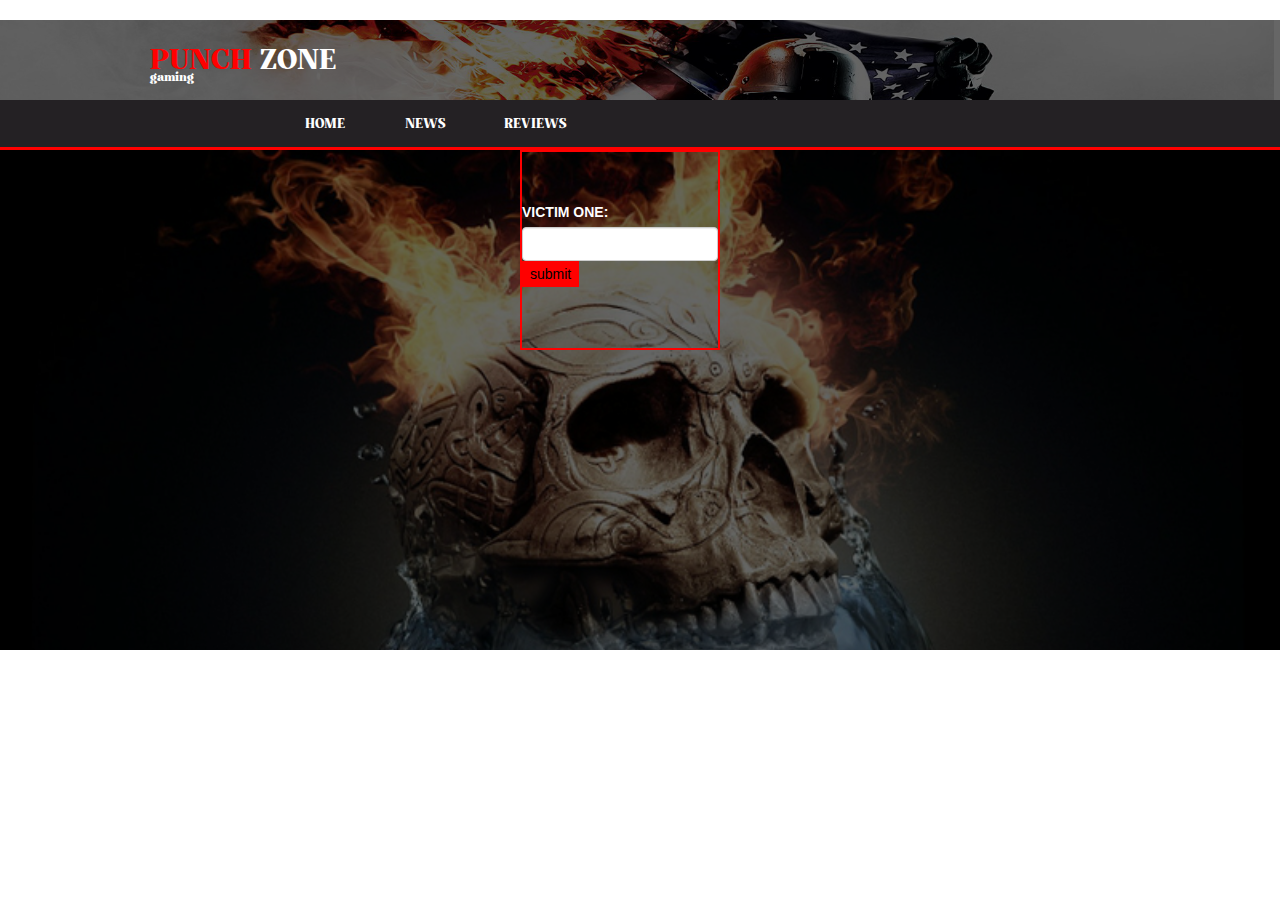
==== game.html @ bbba7193 "adding the license file and its content" ====
<!DOCTYPE html>
<html lang="en" dir="ltr">
  <head>
    <link href="css/bootstrap.css" rel="stylesheet" type="text/css">
     <link href="css/styles.css" rel="stylesheet" type="text/css">
     <link href="css/flexslider.css" rel="stylesheet" type="text/css">
     <script   src="https://code.jquery.com/jquery-3.3.1.min.js"
     integrity="sha256-FgpCb/KJQlLNfOu91ta32o/NMZxltwRo8QtmkMRdAu8="
     crossorigin="anonymous"></script>
     <script src="js/scripts.js"></script>
    <title></title>
  </head>
  <body>
    <div class="title-bar">
      <div class="title">
        <h2 class="pork"> <span id="pork">PUNCH</span> ZONE</h2>
        <p class="game">gaming</p>
      </div>
    </div>
    <div class="link-bar">
      <div class="home">
        <a href="index.html">HOME</a>
        <div class="news">
          NEWS
        </div>
        <div class="reviews">REVIEWS</div>
      </div>
    </div>

    <div class="wall2">
      <div class="wall2-cover">
        <div class="container">
          <div class="row">
            <form id="form1" onsubmit="return false" >
              <div class="col-md-5">
                <div class="playerOne">
                  <div class="playerNameOne">

                  </div>
                  <div class="p1Out">

                  </div>

                  <input id="rollOne" type="submit" name="roll" value="ROLL">
                  <input id="hold" type="submit" name="hold" value="HOLD">
                  <div class="output2">

                  </div>
                </div>
              </div>
            </form>

            <div class="col-md-2">
              <div class="output">

              </div>
            </div>
            <form id="form2"  onsubmit="return false">
              <div class="col-md-5">
                <div class="playerTwo">
                  <div class="playerNameTwo">

                  </div>
                  <div class="p2Out">

                  </div>
                  <input id="rollTwo" type="submit" name="roll" value="ROLL">
                  <input id="hold2" type="submit" name="hold" value="HOLD">
                  <div class="output3">

                  </div>
                </div>
              </div>
            </form>
          </div>
        </div>
        <div class="vic1">
           <label for="victim1">VICTIM ONE:</label>
           <input id="victim1" class="form-control" type="text">
           <input type="submit" id="play1" name="submit" value="submit">
       </div>
        <div class="vic2">
           <label for="victim2">VICTIM TWO:</label>
           <input id="victim2" class="form-control" type="text">
           <input type="submit" id="play2" name="submit" value="submit">
       </div>
      </div>
      <div class="winner">
        <div class="win">

        </div>
        <input type="submit" id="new" name="submit" value="NEW GAME" onClick="window.location.reload()" >
      </div>
    </div>

  </body>
</html>
---- css/styles.css ----
.p1Out {
   color: red;
  border: 2px;
  width: 100px;
  height: 100px;
  font-size:400%;
  position: relative;
  left: 170px;
}
.p2Out {
  color: red;
  border: 2px;
  width: 100px;
  height: 100px;
  font-size:400%;
  position: relative;
  left: 170px;
}
.output {
  border: 2px solid red;
  width: 100px;
  height: 70px;
  text-align: center;
  color: red;
  font-size: 300%;
  position: relative;
  left: 40px;
  top: 100px
}
.output2 {
  border: 2px solid red;
  width: 100px;
  height: 100px;
  text-align: center;
  color: red;
  font-size: 150%;

}
.output3 {
  border: 2px solid red;
  width: 100px;
  height: 100px;
  text-align: center;
  color: red;
  font-size: 150%;
}
.playerOne{
  border: 2px solid red;
  text-align: center;
}
.playerTwo{
  border: 2px solid red;
  text-align: center;
}
.title-bar{
  background-image: url("img/title4.jpg");
  background-repeat: no-repeat;
  background-size: cover;
  width: 100%;
  height: 80px;

}
.title {
  font-family: titleFont2;
  color: white;
  background-color: #5DADEC;
  background:rgba(0,0,0,0.6);
  position: relative;
  top: 0;
  left: 0;
  width: 100%;
  height: 80px;
}
#pork {
  color: red;
}
.pork{
  position: relative;
  top: 25px;
  left: 150px;
}
.game{
  position: relative;
  top: 5px;
  left: 150px;
}

@font-face {
  src: url(fonts/DearPonyPersonalUse-Heavy.otf);
  font-family: titleFont2;
}
.link-bar{
  border-bottom: 3px solid red;
  height: 50px;
  width: 100%;
  background-color: #242124;
}
a {
  color: white;

  text-decoration: none;
}
a:hover{
 color: white;
  text-decoration: none;
}
.home{
  width: 50px;
  height: 50px;
  padding-top: 15px;
  text-align: center;
  font-family: titleFont2;
  text-decoration: none;
  position: relative;
  left: 300px;
  }
  .home:hover{
    background-color: red;
  }
.wall2{
  background-image: url("img/joker2.jpg");
  background-size: cover;
  background-repeat: no-repeat;
  height: 500px;
}
.wall2-cover {
  background-color: #5DADEC;
  background:rgba(0,0,0,0.6);
  position: relative;
  top: 0;
  left: 0;
  width: 100%;
  height: 500px;
}
body {
  width: 100%;
  overflow-x: hidden;
}
.container{
  position: relative;
  top: 100px;
  display: none;
}
.vic1 {
  padding-top: 50px;
  width: 200px;
  height: 200px;
  border: 2px solid red;
  position: relative;
  color: white;
  left: 520px;
}
.vic2 {
  padding-top: 50px;
  width: 200px;
  height: 200px;
  border: 2px solid red;
  position: relative;
  color: white;
  left: 520px;
  display: none;

}
.playerNameOne{
  color: white;
  font-size: 250%;
  height: 100px;
  text-align: center;
  border: 2px ;
  width: 150px;
}
.playerNameTwo{
  color: white;
  font-size: 250%;
  height: 100px;
  text-align: center;
  border: 2px ;
  width: 150px;

}
.news {
  font-family: titleFont2;
  color: white;
  border: 2px;
  width: 50px;
  height: 50px;
  position: relative;
  top: -35px;
  left: 100px;
  padding-top: 15px;
}
.news:hover{
  background-color: red;
}
.reviews {
  font-family: titleFont2;
  color: white;
  border: 2px;
  width: 70px;
  height: 50px;
  position: relative;
  top: -85px;
  left: 200px;
  padding-top: 15px;
}
.reviews:hover{
  background-color: red;
}
#play1{
  color: black;
  background-color: red;
  border: 2px solid red;
}
#play2{
  color: black;
  background-color: red;
  border: 2px solid red;

}
#play1:hover{
  color: white;
  background-color: red;
}
#play2:hover{
  color: white;
  background-color: red;
}
.winner{
  width: 450px;
  height: 300px;
  background-image: url("img/win.gif");
  position: relative;
  top: -360px;
  left: 400px;
  display: none;
}
.win{
  width: 100px;
  height: 70px;
  color: red;
  font-size: 300%;
  position: relative;
  left: 180px;
  text-align: center;

}
#new{
  position: relative;
  top: 150px;
  left: 200px;
  background-color: red;
  border: 2px solid red;
}
#rollOne{
  background-image: url("img/butt1.png");
  background: red;
  color: white;
  border: 2px solid red;
}
#rollOne:hover{
  background: red;
  color: black;
}
#rollTwo{
  background-image: url("img/butt1.png");
  background: red;
  color: white;
  border: 2px solid red;
}
#rollTwo:hover{
  background: red;
  color: black;
}
#hold{
  background-image: url("img/butt1.png");
  background: red;
  color: white;
  border: 2px solid red;
}
#hold:hover{
  background: red;
  color: black;
}
#hold2{
  background-image: url("img/butt1.png");
  background: red;
  color: white;
  border: 2px solid red;
}
#hold2:hover{
  background: red;
  color: black;
}
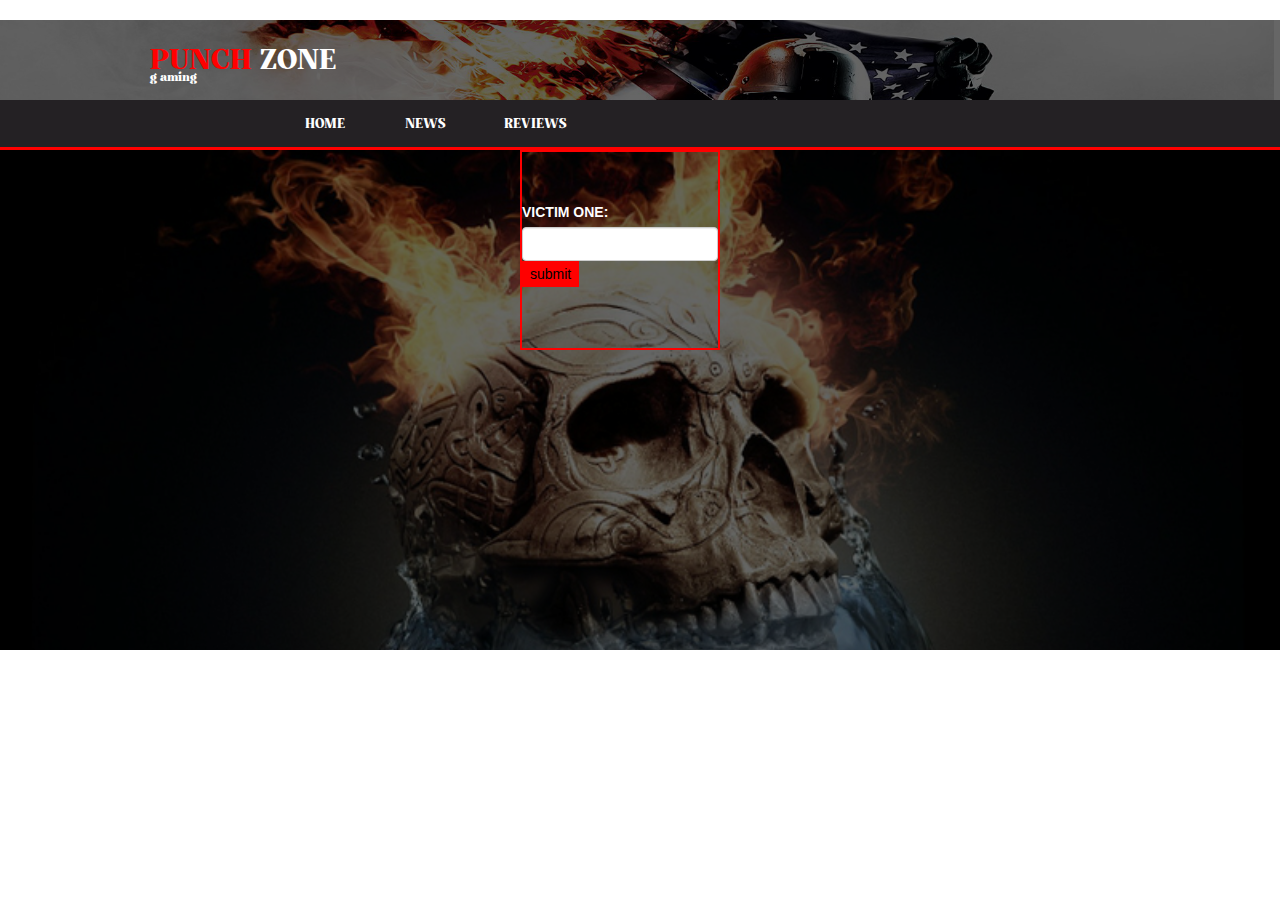
==== commit ddbde2d1: "defininng class gaing and stling it in the game.html" ====
--- a/game.html
+++ b/game.html
@@ -14,7 +14,7 @@
     <div class="title-bar">
       <div class="title">
         <h2 class="pork"> <span id="pork">PUNCH</span> ZONE</h2>
-        <p class="game">gaming</p>
+        <p class="game">g aming</p>
       </div>
     </div>
     <div class="link-bar">
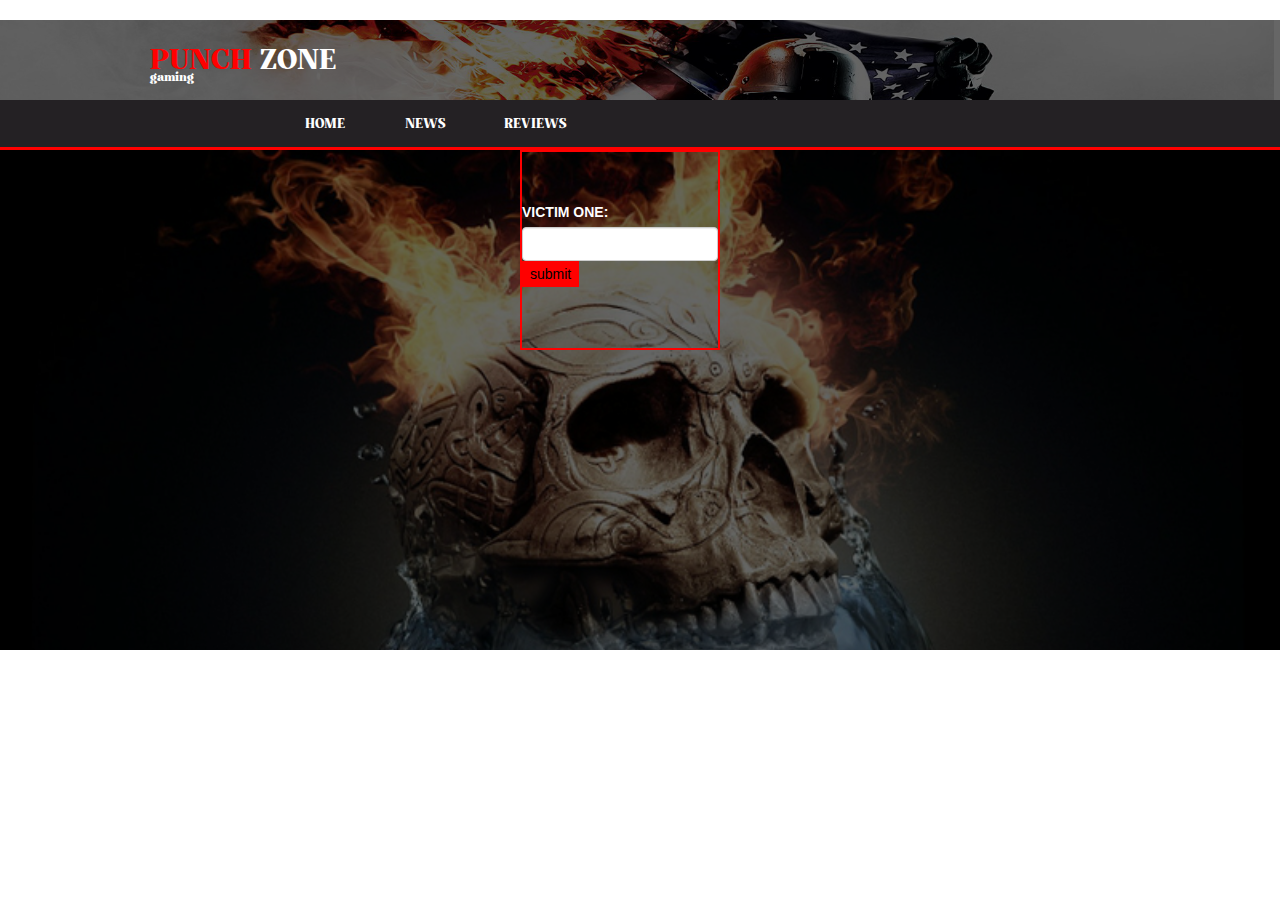
==== commit e12fae50: "adding css and styling the wole project using style.css" ====
--- a/game.html
+++ b/game.html
@@ -14,7 +14,7 @@
     <div class="title-bar">
       <div class="title">
         <h2 class="pork"> <span id="pork">PUNCH</span> ZONE</h2>
-        <p class="game">g aming</p>
+        <p class="game">gaming</p>
       </div>
     </div>
     <div class="link-bar">
--- a/css/styles.css
+++ b/css/styles.css
@@ -12,7 +12,7 @@
   border: 2px;
   width: 100px;
   height: 100px;
-  font-size:400%;
+  font-size:40 0%;
   position: relative;
   left: 170px;
 }
